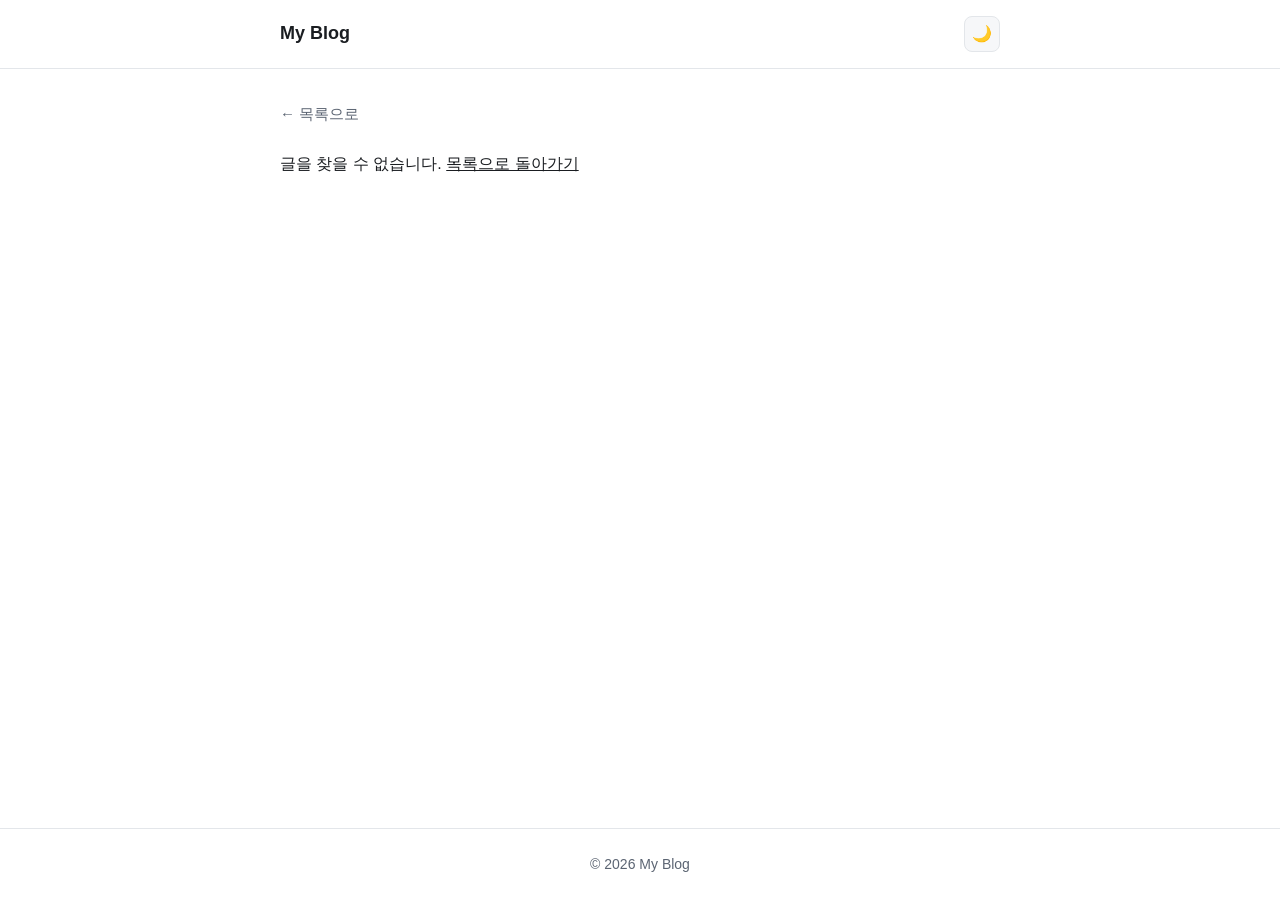
==== post.html @ d5abe34c "블로그 초기 버전 완성 Co-Authored-By: Claude Sonnet 5 <noreply@anthropic.com>" ====
<!doctype html>
<html lang="ko">
<head>
  <meta charset="UTF-8">
  <meta name="viewport" content="width=device-width, initial-scale=1">
  <title>글 불러오는 중... - My Blog</title>
  <meta name="description" content="">
  <link rel="icon" href="data:image/svg+xml,%3Csvg xmlns='http://www.w3.org/2000/svg' viewBox='0 0 100 100'%3E%3Ctext y='.9em' font-size='90'%3E%F0%9F%93%9D%3C/text%3E%3C/svg%3E">
  <script>
    (function () {
      try {
        var t = localStorage.getItem("theme");
        if (t === "light" || t === "dark") {
          document.documentElement.setAttribute("data-theme", t);
        }
      } catch (e) {}
    })();
  </script>
  <link rel="stylesheet" href="css/theme.css">
  <link rel="stylesheet" href="css/layout.css">
  <link rel="stylesheet" href="css/typography.css">
  <link rel="stylesheet" href="css/components.css">
  <link rel="stylesheet" href="css/syntax.css">
</head>
<body>
  <header class="site-header">
    <div class="site-header__inner">
      <a class="site-title" href="index.html">My Blog</a>
      <button id="theme-toggle" class="theme-toggle" type="button" aria-pressed="false" aria-label="다크 모드로 전환"></button>
    </div>
  </header>

  <main class="site-main">
    <a class="back-link" href="index.html">&larr; 목록으로</a>
    <article id="post-article" class="post-article">
      <p>글을 불러오는 중...</p>
    </article>
  </main>

  <footer class="site-footer">
    <p>&copy; 2026 My Blog</p>
  </footer>

  <script type="module" src="js/theme.js"></script>
  <script type="module" src="js/postPage.js"></script>
</body>
</html>
---- css/theme.css ----
/* ---- Reset ---- */
*, *::before, *::after { box-sizing: border-box; }
html, body, h1, h2, h3, h4, p, figure, blockquote, dl, dd, ul, ol { margin: 0; }
ul, ol { padding: 0; }
img { max-width: 100%; display: block; }
a { color: inherit; }

/* ---- Design tokens: light (default) ---- */
:root {
  --color-bg: #ffffff;
  --color-bg-elevated: #f6f7f9;
  --color-text: #1a1d21;
  --color-text-muted: #5b6472;
  --color-accent: #2563eb;
  --color-accent-hover: #1d4ed8;
  --color-border: #e3e6ea;
  --color-code-bg: #f2f3f5;
  --color-code-text: #1a1d21;

  --font-sans: -apple-system, BlinkMacSystemFont, "Segoe UI", Roboto, "Helvetica Neue", Arial, sans-serif;
  --font-mono: ui-monospace, SFMono-Regular, "Cascadia Code", Consolas, "Liberation Mono", monospace;

  --space-1: 4px;
  --space-2: 8px;
  --space-3: 16px;
  --space-4: 24px;
  --space-5: 32px;
  --space-6: 48px;

  --content-max-width: 42rem;
  --radius-sm: 4px;
  --radius-md: 8px;

  color-scheme: light;
}

/* ---- Dark tokens via OS preference ---- */
@media (prefers-color-scheme: dark) {
  :root {
    --color-bg: #14161a;
    --color-bg-elevated: #1c1f24;
    --color-text: #e7e9ec;
    --color-text-muted: #9aa3af;
    --color-accent: #5b9dff;
    --color-accent-hover: #7fb1ff;
    --color-border: #2b2f36;
    --color-code-bg: #1c1f24;
    --color-code-text: #e7e9ec;

    color-scheme: dark;
  }
}

/* ---- Explicit overrides (manual toggle wins over OS setting) ---- */
:root[data-theme="light"] {
  --color-bg: #ffffff;
  --color-bg-elevated: #f6f7f9;
  --color-text: #1a1d21;
  --color-text-muted: #5b6472;
  --color-accent: #2563eb;
  --color-accent-hover: #1d4ed8;
  --color-border: #e3e6ea;
  --color-code-bg: #f2f3f5;
  --color-code-text: #1a1d21;

  color-scheme: light;
}

:root[data-theme="dark"] {
  --color-bg: #14161a;
  --color-bg-elevated: #1c1f24;
  --color-text: #e7e9ec;
  --color-text-muted: #9aa3af;
  --color-accent: #5b9dff;
  --color-accent-hover: #7fb1ff;
  --color-border: #2b2f36;
  --color-code-bg: #1c1f24;
  --color-code-text: #e7e9ec;

  color-scheme: dark;
}

body {
  background: var(--color-bg);
  color: var(--color-text);
  font-family: var(--font-sans);
  transition: background-color 0.15s ease, color 0.15s ease;
}
---- css/layout.css ----
body {
  min-height: 100vh;
  display: flex;
  flex-direction: column;
}

.site-header {
  border-bottom: 1px solid var(--color-border);
}

.site-header__inner {
  max-width: calc(var(--content-max-width) + var(--space-6) * 2);
  margin: 0 auto;
  padding: var(--space-3) var(--space-4);
  display: flex;
  align-items: center;
  justify-content: space-between;
  gap: var(--space-3);
}

.site-title {
  font-size: 1.125rem;
  font-weight: 700;
  text-decoration: none;
}

.theme-toggle {
  appearance: none;
  border: 1px solid var(--color-border);
  background: var(--color-bg-elevated);
  color: var(--color-text);
  border-radius: var(--radius-md);
  width: 2.25rem;
  height: 2.25rem;
  font-size: 1rem;
  line-height: 1;
  cursor: pointer;
}

.theme-toggle:hover {
  border-color: var(--color-accent);
}

.site-main {
  flex: 1;
  width: 100%;
  max-width: calc(var(--content-max-width) + var(--space-6) * 2);
  margin: 0 auto;
  padding: var(--space-4);
}

.site-footer {
  border-top: 1px solid var(--color-border);
  color: var(--color-text-muted);
  font-size: 0.875rem;
  text-align: center;
  padding: var(--space-4);
}

@media (min-width: 640px) {
  .site-main {
    padding: var(--space-5) var(--space-4);
  }
}
---- css/typography.css ----
body {
  font-size: 1rem;
  line-height: 1.65;
}

/* ---- Post detail header ---- */
.post-article__header {
  margin-bottom: var(--space-5);
}

.post-article__title {
  font-size: 1.75rem;
  line-height: 1.3;
  margin-bottom: var(--space-2);
}

.post-article__date {
  display: block;
  color: var(--color-text-muted);
  font-size: 0.875rem;
  margin-bottom: var(--space-2);
}

.post-article__tags {
  display: flex;
  flex-wrap: wrap;
  gap: var(--space-1);
}

/* ---- Prose (rendered markdown body) ---- */
.prose {
  font-size: 1.0625rem;
  line-height: 1.75;
}

.prose > * + * {
  margin-top: var(--space-4);
}

.prose h1,
.prose h2,
.prose h3,
.prose h4 {
  line-height: 1.35;
  margin-top: var(--space-6);
  margin-bottom: var(--space-2);
}

.prose h1 { font-size: 1.5rem; }
.prose h2 { font-size: 1.3rem; }
.prose h3 { font-size: 1.125rem; }
.prose h4 { font-size: 1rem; }

.prose p { margin: 0; }

.prose a {
  color: var(--color-accent);
  text-decoration: underline;
  text-underline-offset: 2px;
}

.prose a:hover { color: var(--color-accent-hover); }

.prose strong { font-weight: 700; }
.prose em { font-style: italic; }

.prose ul,
.prose ol {
  padding-left: 1.5em;
}

.prose li + li { margin-top: var(--space-1); }

.prose blockquote {
  border-left: 3px solid var(--color-accent);
  padding-left: var(--space-3);
  color: var(--color-text-muted);
}

.prose blockquote > * + * {
  margin-top: var(--space-2);
}

.prose hr {
  border: none;
  border-top: 1px solid var(--color-border);
  margin: var(--space-5) 0;
}

.prose code {
  font-family: var(--font-mono);
  font-size: 0.875em;
  background: var(--color-code-bg);
  color: var(--color-code-text);
  padding: 0.15em 0.4em;
  border-radius: var(--radius-sm);
}

.prose pre {
  background: var(--color-code-bg);
  border: 1px solid var(--color-border);
  border-radius: var(--radius-md);
  padding: var(--space-3);
  overflow-x: auto;
}

.prose pre code {
  background: none;
  padding: 0;
  font-size: 0.875rem;
  line-height: 1.6;
}

.prose img {
  border-radius: var(--radius-md);
}

@media (min-width: 640px) {
  .post-article__title {
    font-size: 2rem;
  }
}
---- css/components.css ----
/* ---- List toolbar (search + tag filter) ---- */
.list-toolbar {
  display: flex;
  flex-direction: column;
  gap: var(--space-3);
  margin-bottom: var(--space-5);
}

.search-input {
  width: 100%;
  padding: var(--space-2) var(--space-3);
  font-size: 1rem;
  font-family: var(--font-sans);
  color: var(--color-text);
  background: var(--color-bg-elevated);
  border: 1px solid var(--color-border);
  border-radius: var(--radius-md);
}

.search-input:focus {
  outline: 2px solid var(--color-accent);
  outline-offset: 1px;
}

.tag-filter {
  display: flex;
  flex-wrap: wrap;
  gap: var(--space-2);
}

.tag-chip {
  display: inline-flex;
  align-items: center;
  padding: 2px var(--space-2);
  font-size: 0.8125rem;
  color: var(--color-text-muted);
  background: var(--color-bg-elevated);
  border: 1px solid var(--color-border);
  border-radius: 999px;
}

button.tag-chip {
  cursor: pointer;
  font-family: var(--font-sans);
}

button.tag-chip:hover {
  border-color: var(--color-accent);
  color: var(--color-text);
}

button.tag-chip.is-active {
  background: var(--color-accent);
  border-color: var(--color-accent);
  color: #fff;
}

/* ---- Post list / cards ---- */
.post-list {
  list-style: none;
  display: grid;
  grid-template-columns: 1fr;
  gap: var(--space-4);
}

.post-list__empty {
  color: var(--color-text-muted);
  list-style: none;
  padding: var(--space-4) 0;
}

.post-card {
  border: 1px solid var(--color-border);
  border-radius: var(--radius-md);
  transition: border-color 0.15s ease;
}

.post-card:hover {
  border-color: var(--color-accent);
}

.post-card__link {
  display: block;
  padding: var(--space-4);
  text-decoration: none;
  color: inherit;
}

.post-card__title {
  font-size: 1.25rem;
  line-height: 1.35;
  margin-bottom: var(--space-1);
}

.post-card__date {
  display: block;
  font-size: 0.8125rem;
  color: var(--color-text-muted);
  margin-bottom: var(--space-2);
}

.post-card__excerpt {
  color: var(--color-text-muted);
  line-height: 1.6;
  margin-bottom: var(--space-2);
}

.post-card__tags {
  display: flex;
  flex-wrap: wrap;
  gap: var(--space-1);
}

@media (min-width: 640px) {
  .list-toolbar {
    flex-direction: row;
    align-items: center;
    justify-content: space-between;
  }

  .search-input {
    max-width: 20rem;
  }
}

@media (min-width: 720px) {
  .post-list {
    grid-template-columns: repeat(2, 1fr);
  }
}

/* ---- Detail page back link ---- */
.back-link {
  display: inline-block;
  margin-bottom: var(--space-4);
  color: var(--color-text-muted);
  text-decoration: none;
  font-size: 0.9375rem;
}

.back-link:hover {
  color: var(--color-accent);
}
---- css/syntax.css ----
:root {
  --tok-comment: #6b7280;
  --tok-string: #16794f;
  --tok-number: #b45309;
  --tok-keyword: #7c3aed;
  --tok-function: #2563eb;
}

@media (prefers-color-scheme: dark) {
  :root {
    --tok-comment: #7a8394;
    --tok-string: #7ee2a8;
    --tok-number: #f0b35e;
    --tok-keyword: #c4a4ff;
    --tok-function: #82b4ff;
  }
}

:root[data-theme="light"] {
  --tok-comment: #6b7280;
  --tok-string: #16794f;
  --tok-number: #b45309;
  --tok-keyword: #7c3aed;
  --tok-function: #2563eb;
}

:root[data-theme="dark"] {
  --tok-comment: #7a8394;
  --tok-string: #7ee2a8;
  --tok-number: #f0b35e;
  --tok-keyword: #c4a4ff;
  --tok-function: #82b4ff;
}

.tok-comment { color: var(--tok-comment); font-style: italic; }
.tok-string { color: var(--tok-string); }
.tok-number { color: var(--tok-number); }
.tok-keyword { color: var(--tok-keyword); font-weight: 600; }
.tok-function { color: var(--tok-function); }
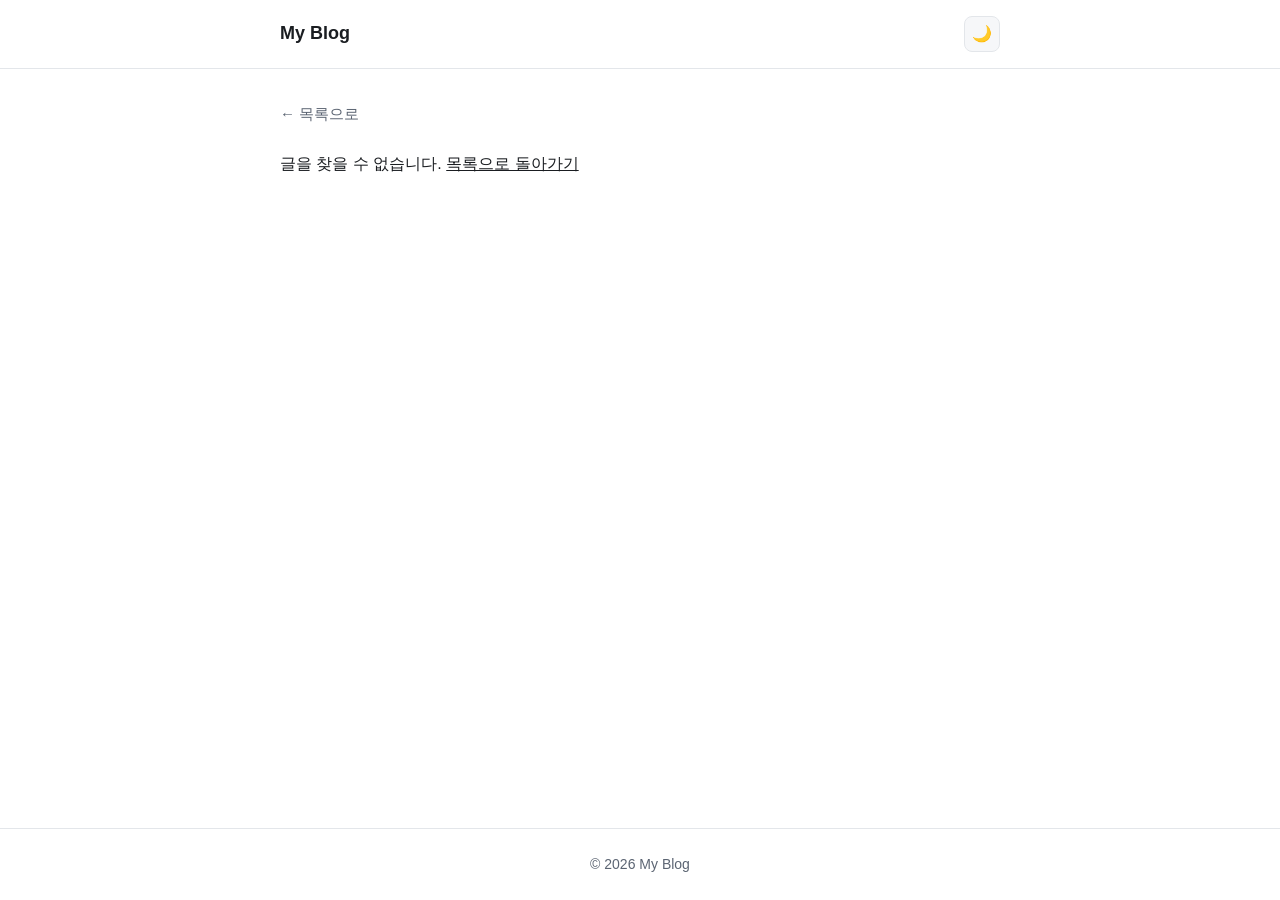
==== commit bbeee049: "최신글 게시판 + 전체글 카드 페이지네이션, 다크모드 별 배경 애니메이션 추가 Co-Authored-By: Claude Sonnet 5 <noreply@anthropic.com>" ====
--- a/post.html
+++ b/post.html
@@ -17,6 +17,7 @@
     })();
   </script>
   <link rel="stylesheet" href="css/theme.css">
+  <link rel="stylesheet" href="css/starfield.css">
   <link rel="stylesheet" href="css/layout.css">
   <link rel="stylesheet" href="css/typography.css">
   <link rel="stylesheet" href="css/components.css">
@@ -42,6 +43,7 @@
   </footer>
 
   <script type="module" src="js/theme.js"></script>
+  <script type="module" src="js/starfield.js"></script>
   <script type="module" src="js/postPage.js"></script>
 </body>
 </html>
--- a/css/starfield.css
+++ b/css/starfield.css
@@ -0,0 +1,50 @@
+.starfield {
+  position: fixed;
+  inset: 0;
+  z-index: 0;
+  overflow: hidden;
+  pointer-events: none;
+  opacity: 0;
+  transition: opacity 0.4s ease;
+}
+
+@media (prefers-color-scheme: dark) {
+  .starfield {
+    opacity: 1;
+  }
+}
+
+:root[data-theme="light"] .starfield {
+  opacity: 0;
+}
+
+:root[data-theme="dark"] .starfield {
+  opacity: 1;
+}
+
+.star {
+  position: absolute;
+  border-radius: 50%;
+  background: #fff;
+  box-shadow: 0 0 4px 1px rgba(255, 255, 255, 0.65);
+  animation: twinkle linear infinite;
+}
+
+@keyframes twinkle {
+  0%,
+  100% {
+    opacity: 0.2;
+    transform: scale(0.7);
+  }
+  50% {
+    opacity: 1;
+    transform: scale(1.15);
+  }
+}
+
+@media (prefers-reduced-motion: reduce) {
+  .star {
+    animation: none;
+    opacity: 0.6;
+  }
+}
--- a/css/layout.css
+++ b/css/layout.css
@@ -2,6 +2,13 @@
   min-height: 100vh;
   display: flex;
   flex-direction: column;
+}
+
+.site-header,
+.site-main,
+.site-footer {
+  position: relative;
+  z-index: 1;
 }
 
 .site-header {
--- a/css/components.css
+++ b/css/components.css
@@ -55,6 +55,112 @@
   color: #fff;
 }
 
+/* ---- Section headings ---- */
+.section-heading {
+  font-size: 1rem;
+  font-weight: 700;
+  margin-bottom: var(--space-3);
+}
+
+.latest-section {
+  margin-bottom: var(--space-6);
+}
+
+/* ---- Latest-posts board (compact bulletin-board style list) ---- */
+.board-panel {
+  background: var(--color-bg);
+  border: 1px solid var(--color-border);
+  border-radius: 20px;
+  box-shadow: 0 1px 2px rgba(0, 0, 0, 0.04), 0 8px 24px -12px rgba(0, 0, 0, 0.12);
+  overflow: hidden;
+}
+
+.post-board {
+  list-style: none;
+}
+
+.post-board__row {
+  border-bottom: 1px solid var(--color-border);
+}
+
+.post-board__row:last-child {
+  border-bottom: none;
+}
+
+.post-board__empty {
+  color: var(--color-text-muted);
+  list-style: none;
+  padding: var(--space-4) var(--space-4);
+}
+
+.post-board__link {
+  display: flex;
+  align-items: baseline;
+  justify-content: space-between;
+  gap: var(--space-3);
+  padding: var(--space-2) var(--space-4);
+  text-decoration: none;
+  color: inherit;
+  transition: background-color 0.12s ease;
+}
+
+.post-board__link:hover {
+  background: var(--color-bg-elevated);
+}
+
+.post-board__link:hover .post-board__title {
+  color: var(--color-accent);
+}
+
+.post-board__main {
+  display: flex;
+  align-items: baseline;
+  flex-wrap: wrap;
+  gap: var(--space-2);
+  min-width: 0;
+}
+
+.post-board__title {
+  font-size: 0.9375rem;
+  font-weight: 600;
+  white-space: nowrap;
+  overflow: hidden;
+  text-overflow: ellipsis;
+  transition: color 0.12s ease;
+}
+
+.post-board__tags {
+  display: flex;
+  flex-wrap: wrap;
+  gap: 4px;
+  flex-shrink: 0;
+}
+
+.post-board__tags .tag-chip {
+  font-size: 0.6875rem;
+  padding: 1px 8px;
+}
+
+.post-board__date {
+  flex-shrink: 0;
+  font-size: 0.8125rem;
+  color: var(--color-text-muted);
+}
+
+@media (max-width: 479px) {
+  .post-board__link {
+    flex-direction: column;
+    align-items: flex-start;
+    gap: 2px;
+  }
+
+  .post-board__title {
+    white-space: normal;
+    overflow: visible;
+    text-overflow: unset;
+  }
+}
+
 /* ---- Post list / cards ---- */
 .post-list {
   list-style: none;
@@ -72,11 +178,14 @@
 .post-card {
   border: 1px solid var(--color-border);
   border-radius: var(--radius-md);
-  transition: border-color 0.15s ease;
+  box-shadow: 0 1px 2px rgba(0, 0, 0, 0.04);
+  transition: border-color 0.15s ease, box-shadow 0.15s ease, transform 0.15s ease;
 }
 
 .post-card:hover {
   border-color: var(--color-accent);
+  box-shadow: 0 8px 20px -10px rgba(0, 0, 0, 0.2);
+  transform: translateY(-1px);
 }
 
 .post-card__link {
@@ -111,6 +220,71 @@
   gap: var(--space-1);
 }
 
+@media (min-width: 720px) {
+  .post-list {
+    grid-template-columns: repeat(2, 1fr);
+  }
+}
+
+/* ---- Pagination ---- */
+.pagination {
+  display: flex;
+  align-items: center;
+  justify-content: center;
+  gap: 4px;
+  margin-top: var(--space-5);
+}
+
+.pagination__page,
+.pagination__nav {
+  appearance: none;
+  border: none;
+  background: transparent;
+  color: var(--color-text-muted);
+  font-family: var(--font-sans);
+  font-size: 0.875rem;
+  width: 2rem;
+  height: 2rem;
+  border-radius: 999px;
+  cursor: pointer;
+  display: inline-flex;
+  align-items: center;
+  justify-content: center;
+  transition: background-color 0.12s ease, color 0.12s ease;
+}
+
+.pagination__page:hover,
+.pagination__nav:hover:not(:disabled) {
+  background: var(--color-bg-elevated);
+  color: var(--color-text);
+}
+
+.pagination__page.is-active {
+  background: linear-gradient(135deg, #4c8dff, #a06cd5, #ff6f91);
+  color: #fff;
+  font-weight: 600;
+}
+
+.pagination__nav:disabled {
+  opacity: 0.35;
+  cursor: default;
+}
+
+.pagination__ellipsis {
+  width: 2rem;
+  height: 2rem;
+  display: inline-flex;
+  align-items: center;
+  justify-content: center;
+  color: var(--color-text-muted);
+}
+
+.pagination__nav--next {
+  width: auto;
+  padding: 0 var(--space-3);
+  gap: 2px;
+}
+
 @media (min-width: 640px) {
   .list-toolbar {
     flex-direction: row;
@@ -123,12 +297,6 @@
   }
 }
 
-@media (min-width: 720px) {
-  .post-list {
-    grid-template-columns: repeat(2, 1fr);
-  }
-}
-
 /* ---- Detail page back link ---- */
 .back-link {
   display: inline-block;
